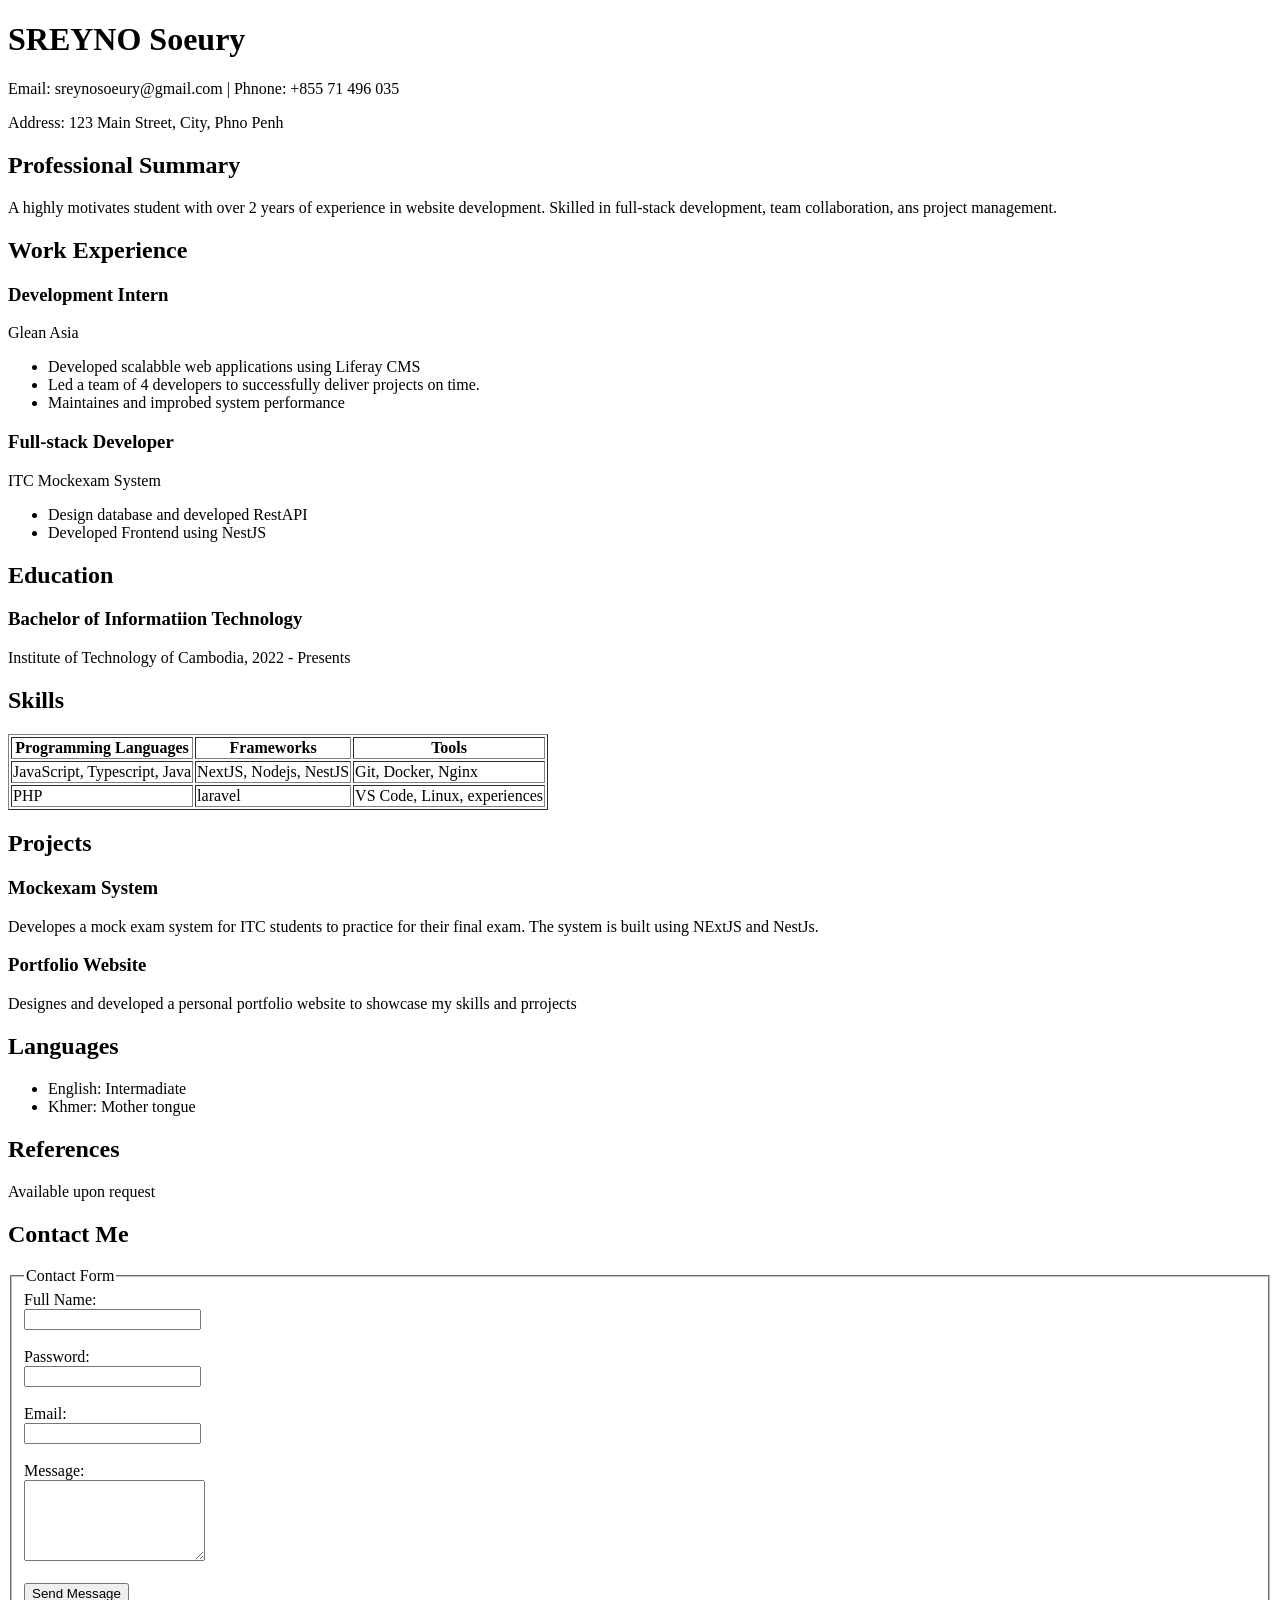
==== index.html @ 15054142 "first commit" ====
<!DOCTYPE html>
<html lang="en">
<head>
    <meta charset="UTF-8">
    <meta name="viewport" content="width=device-width, initial-scale=1.0">
    <title>Simple CV</title>
</head>
<body>
    <h1>SREYNO Soeury</h1>
    <p>Email: sreynosoeury@gmail.com | Phnone: +855 71 496 035</p>
    <p>Address: 123 Main Street, City, Phno Penh</p>
    <h2>Professional Summary</h2>
    <p>A highly motivates student with over 2 years of experience in website development. Skilled in full-stack development, team collaboration, ans project management.</p>
    <h2>Work Experience</h2>
    <h3>Development Intern</h3>
    <p>Glean Asia</p>
    <ul>
        <li>Developed scalabble web applications using Liferay CMS</ol>
        <li>Led a team of 4 developers to successfully deliver projects on time.</li>
        <li>Maintaines and improbed system performance</li>
    </ul>
    <h3>Full-stack Developer</h3>
    <p>ITC Mockexam System</p>
    <ul>
        <li>Design database and developed RestAPI</li>
        <li>Developed Frontend using NestJS</li>
    </ul>
    

    <h2>Education</h2>
    <h3>Bachelor of Informatiion Technology</h3>
    <p>Institute of Technology of Cambodia, 2022 - Presents</p>

    <h2>Skills</h2>
    <table border=1>
        <thead>
            <tr>
                <th>Programming Languages</th>
                <th>Frameworks</th>
                <th>Tools</th>
            </tr>
        </thead>
        <tbody>
            <tr>
                <td>JavaScript, Typescript, Java</td>
                <td>NextJS, Nodejs, NestJS</td>
                <td>Git, Docker, Nginx</td>
            </tr>
        </tbody>
        <tfoot>
            <tr>
                <td>PHP</td>
                <td>laravel</td>
                <td>VS Code, Linux, experiences</td>
            </tr>
        </tfoot>
    </table>

    <h2>Projects</h2>
    <h3>Mockexam System</h3>
    <p>Developes a mock exam system for ITC students to practice for their final exam. The system is built using NExtJS and NestJs.</p>

    <h3>Portfolio Website</h3>
    <p>Designes and developed a personal portfolio website to showcase my skills and prrojects</p>

    <h2>Languages</h2>
    <ul>
        <li>English: Intermadiate</li>
        <li>Khmer: Mother tongue</li>
    </ul>

    <h2>References</h2>
    <p>Available upon request</p>

    <h2>Contact Me</h2>
    <fieldset>
        <legend>Contact Form</legend>
        <label for="fullname">Full Name:</label><br>
        <input type="text" name="fullname" id="fullname"><br><br>
        
        <label for="password">Password:</label><br>
        <input type="password"><br><br>
        <label for="email">Email:</label><br>
        <input type="text" name="email" id="email"><br><br>
        <label for="message">Message:</label><br>
        <textarea name="message" id="message" rows="5" ></textarea>
        <br><br>
        <button>Send Message</button>
    </fieldset>

    

</body>
</html>
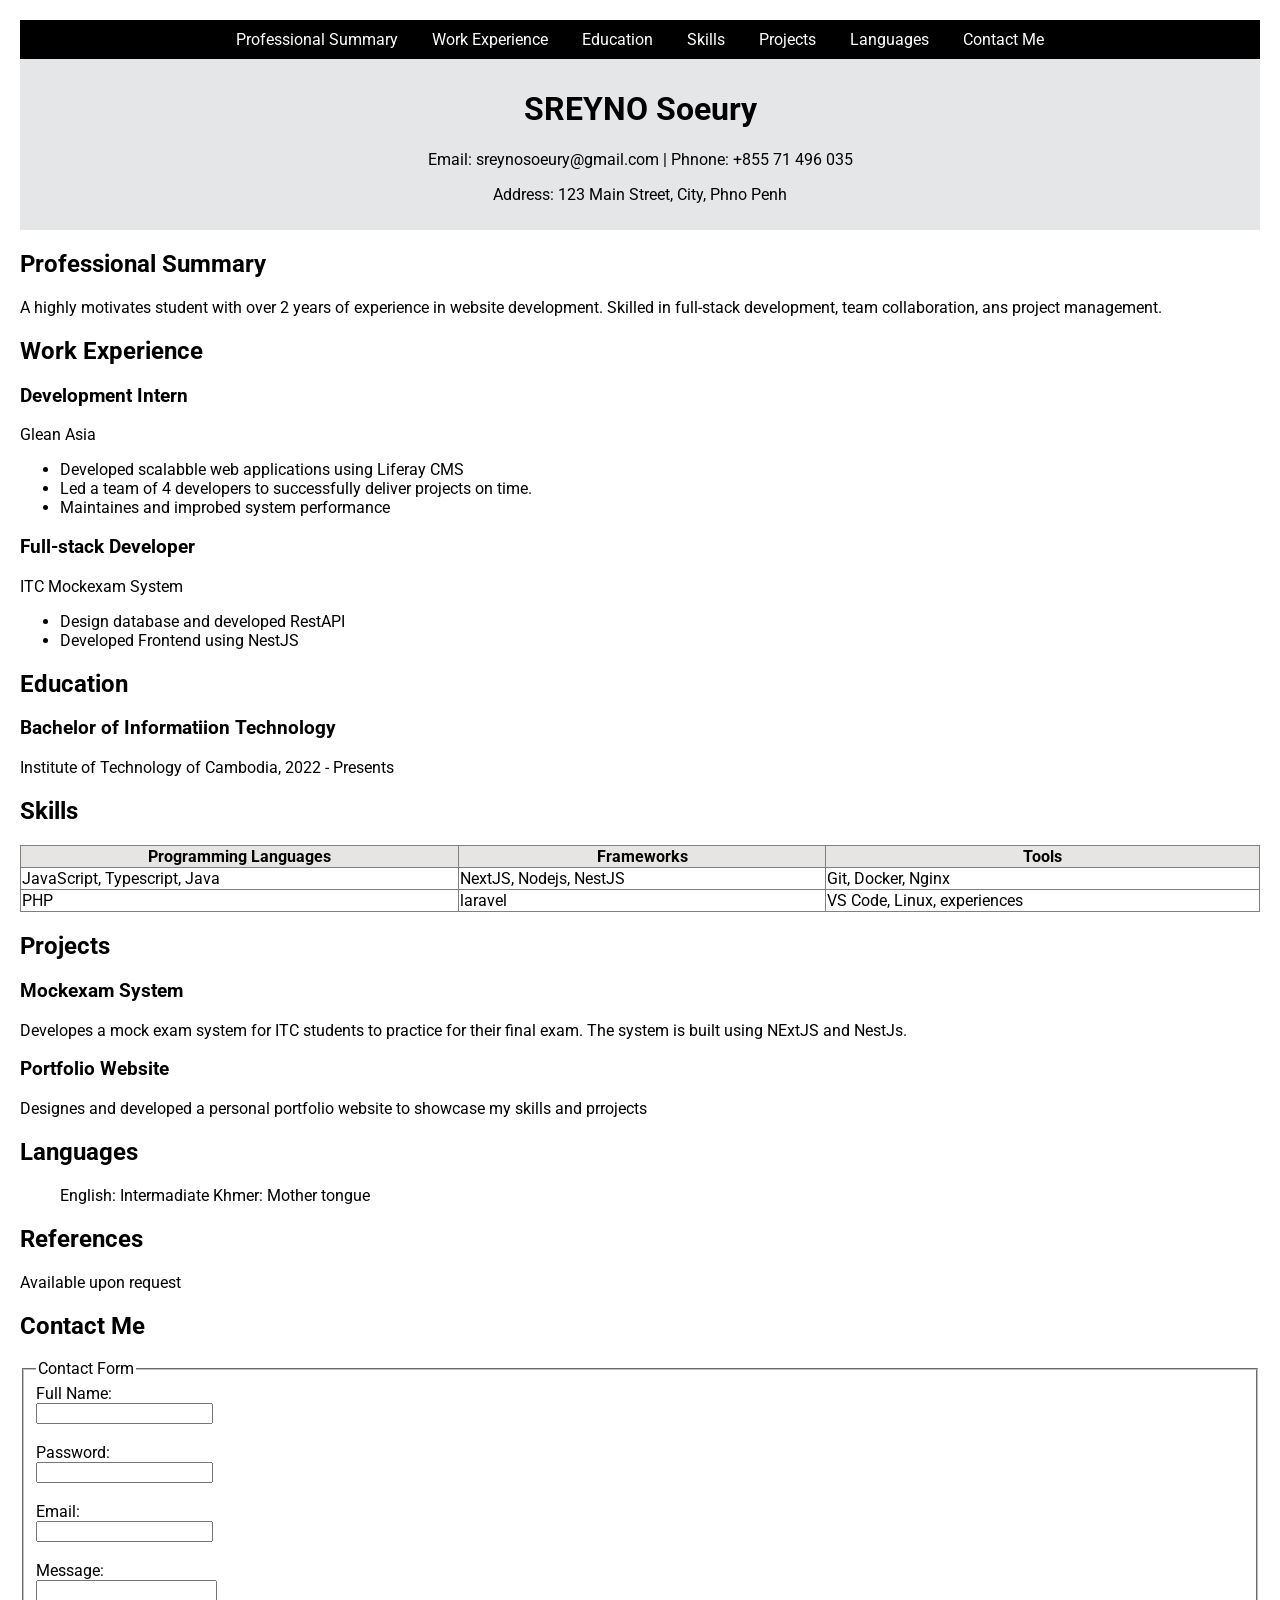
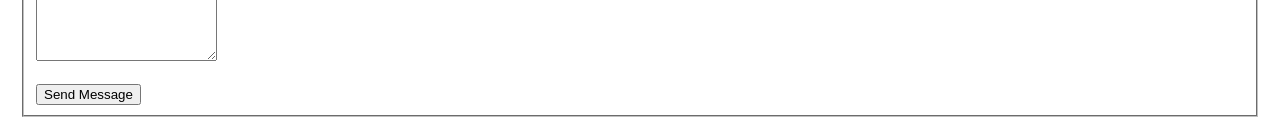
==== commit e3c8c6ca: "Add files via upload" ====
--- a/index.html
+++ b/index.html
@@ -1,94 +1,114 @@
-<!DOCTYPE html>
-<html lang="en">
-<head>
-    <meta charset="UTF-8">
-    <meta name="viewport" content="width=device-width, initial-scale=1.0">
-    <title>Simple CV</title>
-</head>
-<body>
-    <h1>SREYNO Soeury</h1>
-    <p>Email: sreynosoeury@gmail.com | Phnone: +855 71 496 035</p>
-    <p>Address: 123 Main Street, City, Phno Penh</p>
-    <h2>Professional Summary</h2>
-    <p>A highly motivates student with over 2 years of experience in website development. Skilled in full-stack development, team collaboration, ans project management.</p>
-    <h2>Work Experience</h2>
-    <h3>Development Intern</h3>
-    <p>Glean Asia</p>
-    <ul>
-        <li>Developed scalabble web applications using Liferay CMS</ol>
-        <li>Led a team of 4 developers to successfully deliver projects on time.</li>
-        <li>Maintaines and improbed system performance</li>
-    </ul>
-    <h3>Full-stack Developer</h3>
-    <p>ITC Mockexam System</p>
-    <ul>
-        <li>Design database and developed RestAPI</li>
-        <li>Developed Frontend using NestJS</li>
-    </ul>
-    
-
-    <h2>Education</h2>
-    <h3>Bachelor of Informatiion Technology</h3>
-    <p>Institute of Technology of Cambodia, 2022 - Presents</p>
-
-    <h2>Skills</h2>
-    <table border=1>
-        <thead>
-            <tr>
-                <th>Programming Languages</th>
-                <th>Frameworks</th>
-                <th>Tools</th>
-            </tr>
-        </thead>
-        <tbody>
-            <tr>
-                <td>JavaScript, Typescript, Java</td>
-                <td>NextJS, Nodejs, NestJS</td>
-                <td>Git, Docker, Nginx</td>
-            </tr>
-        </tbody>
-        <tfoot>
-            <tr>
-                <td>PHP</td>
-                <td>laravel</td>
-                <td>VS Code, Linux, experiences</td>
-            </tr>
-        </tfoot>
-    </table>
-
-    <h2>Projects</h2>
-    <h3>Mockexam System</h3>
-    <p>Developes a mock exam system for ITC students to practice for their final exam. The system is built using NExtJS and NestJs.</p>
-
-    <h3>Portfolio Website</h3>
-    <p>Designes and developed a personal portfolio website to showcase my skills and prrojects</p>
-
-    <h2>Languages</h2>
-    <ul>
-        <li>English: Intermadiate</li>
-        <li>Khmer: Mother tongue</li>
-    </ul>
-
-    <h2>References</h2>
-    <p>Available upon request</p>
-
-    <h2>Contact Me</h2>
-    <fieldset>
-        <legend>Contact Form</legend>
-        <label for="fullname">Full Name:</label><br>
-        <input type="text" name="fullname" id="fullname"><br><br>
-        
-        <label for="password">Password:</label><br>
-        <input type="password"><br><br>
-        <label for="email">Email:</label><br>
-        <input type="text" name="email" id="email"><br><br>
-        <label for="message">Message:</label><br>
-        <textarea name="message" id="message" rows="5" ></textarea>
-        <br><br>
-        <button>Send Message</button>
-    </fieldset>
-
-    
-
-</body>
-</html>+<!DOCTYPE html>
+<html lang="en">
+  <head>
+    <meta charset="UTF-8" />
+    <meta name="viewport" content="width=device-width, initial-scale=1.0" />
+    <title>Simple CV</title>
+    <link rel="stylesheet" href="style.css" />
+  </head>
+  <body>
+    <nav>
+      <a href="#summary">Professional Summary</a>
+      <a href="#work">Work Experience</a>
+      <a href="#education">Education</a>
+      <a href="#skill">Skills</a>
+      <a href="#project">Projects</a>
+      <a href="#languages">Languages</a>
+      <a href="#contact">Contact Me</a>
+    </nav>
+    <div>
+      <h1>SREYNO Soeury</h1>
+      <p>Email: sreynosoeury@gmail.com | Phnone: +855 71 496 035</p>
+      <p>Address: 123 Main Street, City, Phno Penh</p>
+    </div>
+
+    <h2>Professional Summary</h2>
+    <p>
+      A highly motivates student with over 2 years of experience in website
+      development. Skilled in full-stack development, team collaboration, ans
+      project management.
+    </p>
+    <h2>Work Experience</h2>
+    <h3>Development Intern</h3>
+    <p>Glean Asia</p>
+    <ul>
+      <li>Developed scalabble web applications using Liferay CMS</li>
+      <li>
+        Led a team of 4 developers to successfully deliver projects on time.
+      </li>
+      <li>Maintaines and improbed system performance</li>
+    </ul>
+    <h3>Full-stack Developer</h3>
+    <p>ITC Mockexam System</p>
+    <ul>
+      <li>Design database and developed RestAPI</li>
+      <li>Developed Frontend using NestJS</li>
+    </ul>
+
+    <h2>Education</h2>
+    <h3>Bachelor of Informatiion Technology</h3>
+    <p>Institute of Technology of Cambodia, 2022 - Presents</p>
+
+    <h2>Skills</h2>
+    <table border="1">
+      <thead>
+        <tr>
+          <th>Programming Languages</th>
+          <th>Frameworks</th>
+          <th>Tools</th>
+        </tr>
+      </thead>
+      <tbody>
+        <tr>
+          <td>JavaScript, Typescript, Java</td>
+          <td>NextJS, Nodejs, NestJS</td>
+          <td>Git, Docker, Nginx</td>
+        </tr>
+      </tbody>
+      <tfoot>
+        <tr>
+          <td>PHP</td>
+          <td>laravel</td>
+          <td>VS Code, Linux, experiences</td>
+        </tr>
+      </tfoot>
+    </table>
+
+    <h2>Projects</h2>
+    <h3>Mockexam System</h3>
+    <p>
+      Developes a mock exam system for ITC students to practice for their final
+      exam. The system is built using NExtJS and NestJs.
+    </p>
+
+    <h3>Portfolio Website</h3>
+    <p>
+      Designes and developed a personal portfolio website to showcase my skills
+      and prrojects
+    </p>
+
+    <h2>Languages</h2>
+    <ul>
+      English: Intermadiate Khmer: Mother tongue
+    </ul>
+
+    <h2>References</h2>
+    <p>Available upon request</p>
+
+    <h2>Contact Me</h2>
+    <fieldset>
+      <legend>Contact Form</legend>
+      <label for="fullname">Full Name:</label><br />
+      <input type="text" name="fullname" id="fullname" /><br /><br />
+
+      <label for="password">Password:</label><br />
+      <input type="password" /><br /><br />
+      <label for="email">Email:</label><br />
+      <input type="text" name="email" id="email" /><br /><br />
+      <label for="message">Message:</label><br />
+      <textarea name="message" id="message" rows="5"></textarea>
+      <br /><br />
+      <button>Send Message</button>
+    </fieldset>
+  </body>
+</html>
--- a/style.css
+++ b/style.css
@@ -0,0 +1,32 @@
+@import url("https://fonts.googleapis.com/css2?family=Roboto:wght@400;700&display=swap");
+body {
+  font-family: "Roboto", sans-serif;
+  margin: 20px;
+}
+
+a {
+  color: white;
+  margin: 0 15px;
+  text-decoration: none;
+}
+nav {
+  background-color: #000000;
+  color: #000000;
+  padding: 10px 0;
+  text-align: center;
+}
+
+div {
+  text-align: center;
+  background-color: rgb(228, 230, 232);
+  padding: 10px;
+}
+
+table {
+  width: 100%;
+  border-collapse: collapse;
+}
+
+th {
+  background-color: #e7e4e4;
+}
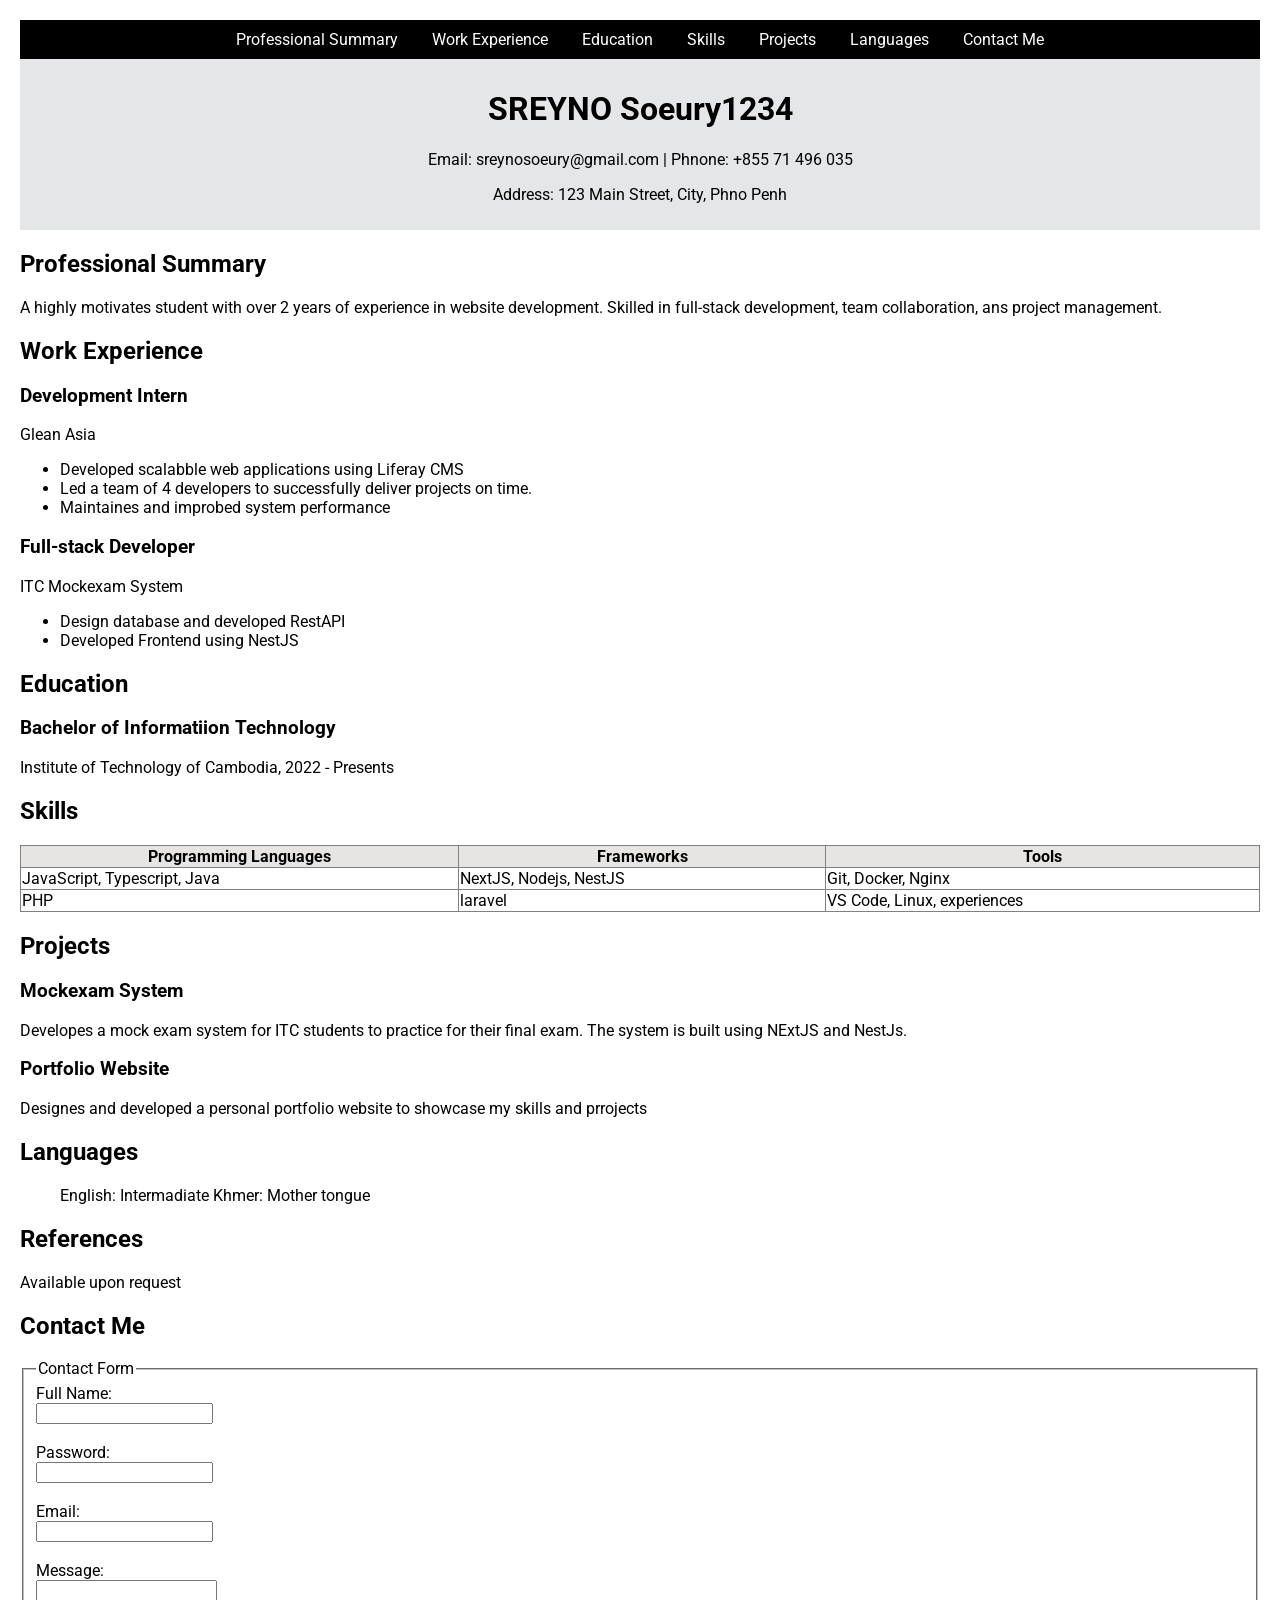
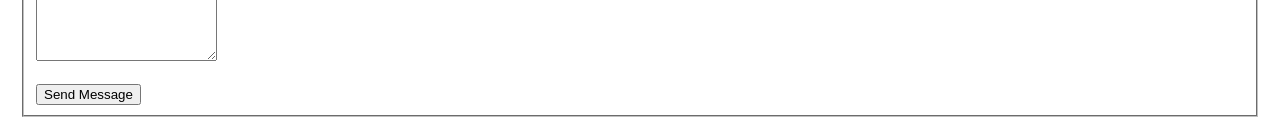
==== commit 5afb6e01: "update name" ====
--- a/index.html
+++ b/index.html
@@ -17,7 +17,7 @@
       <a href="#contact">Contact Me</a>
     </nav>
     <div>
-      <h1>SREYNO Soeury</h1>
+      <h1>SREYNO Soeury1234</h1>
       <p>Email: sreynosoeury@gmail.com | Phnone: +855 71 496 035</p>
       <p>Address: 123 Main Street, City, Phno Penh</p>
     </div>
